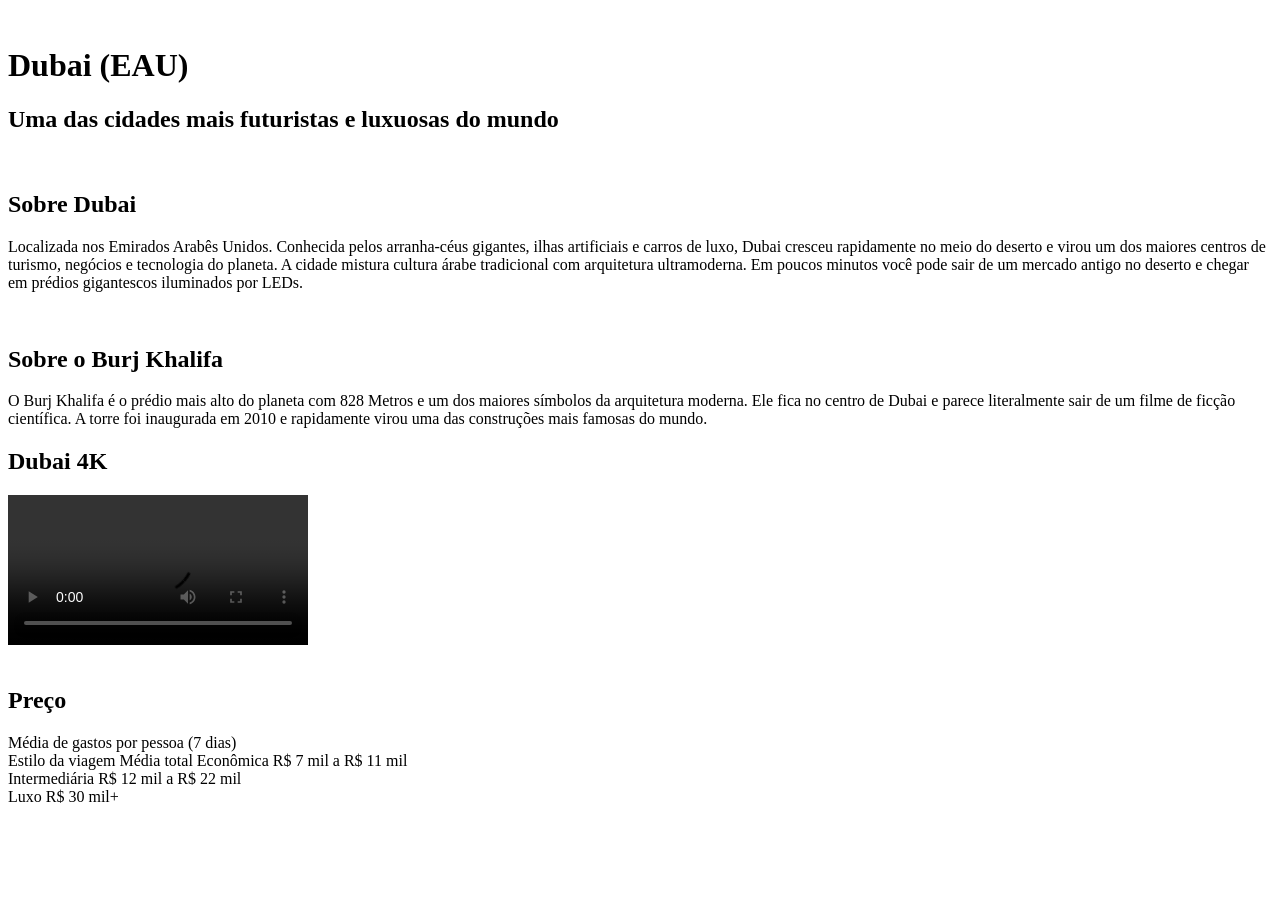
==== Pages/Danilo.html @ 2d6c001b "Update Danilo.html" ====
<!doctype html>
<html lang="pt-BR">
  <head>
    <meta charset="UTF-8" />
    <meta name="viewport" content="width=device-width, initial-scale=1.0" />

    <title>Viagem dos Sonhos</title>

    <link rel="stylesheet" href="style.css" />
  </head>
  <div id="modal">
  <img id="imgExpandida" />
  </div>
  <body>
    <div class="particles"></div>

    <header class="hero">
      <h1>Dubai (EAU)</h1>

      <h2 class="subtitulo">
      Uma das cidades mais futuristas e luxuosas do mundo
      </h2>
    </header>

    <main class="container">
      <section class="card">
        <img src="image/Dubai.png" alt="" />

        <div class="texto">
          <h2>Sobre Dubai</h2>

          <p>
Localizada nos Emirados Arabês Unidos. Conhecida pelos arranha-céus gigantes, ilhas artificiais e carros de luxo, Dubai cresceu rapidamente no meio do deserto e virou um dos maiores centros de turismo, negócios e tecnologia do planeta.

A cidade mistura cultura árabe tradicional com arquitetura ultramoderna. Em poucos minutos você pode sair de um mercado antigo no deserto e chegar em prédios gigantescos iluminados por LEDs.
          <p/>
        </div>
      </section>
        <main class="container">
      <section class="card">
        <img src="image/burj.png" alt="" />

        <div class="texto">
        <h2>Sobre o Burj Khalifa</h2>
        <p>O Burj Khalifa é o prédio mais alto do planeta com 828 Metros e um dos maiores símbolos da arquitetura moderna. Ele fica no centro de Dubai e parece literalmente sair de um filme de ficção científica.
A torre foi inaugurada em 2010 e rapidamente virou uma das construções mais famosas do mundo.</p>
      </section>

      <section class="video-card">
        <h2>Dubai 4K</h2>

        <video controls>
        <source src="video/Dubai4k.mp4" type="video/mp4" />
        </video>
      </section> 

        <main class="container">
      <section class="card">
        <img src="image/dolar.png" alt="" />
        <div class="texto">
        <h2>Preço</h2>
        <p>Média de gastos por pessoa (7 dias) 
        <br>
Estilo da viagem	Média total
Econômica	R$ 7 mil a R$ 11 mil
<br>
Intermediária	R$ 12 mil a R$ 22 mil
<br>
Luxo	R$ 30 mil+</p>
      </section>
    </main>
  </body>
</html>
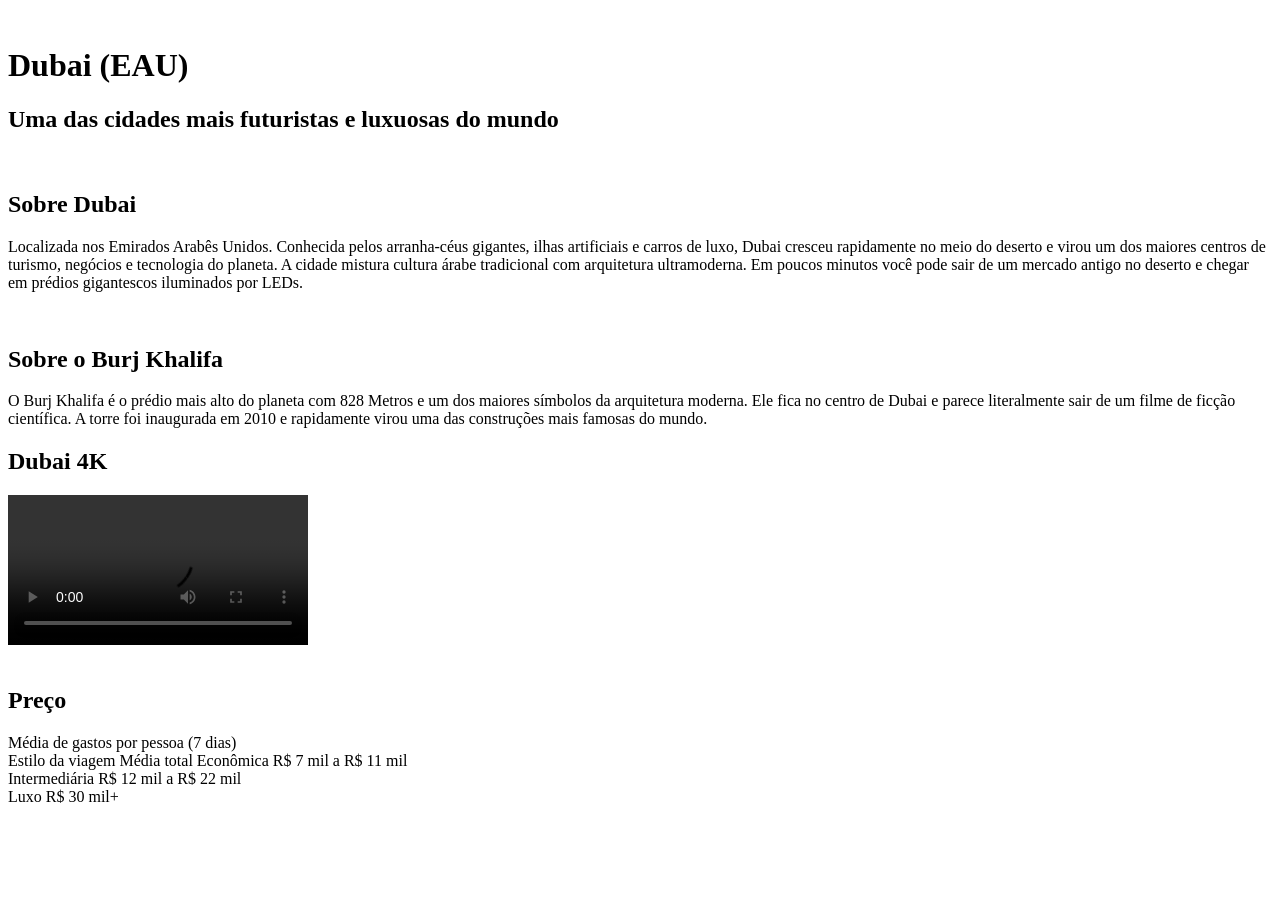
==== commit 2c10a3e3: "Update stylesheet link and fix HTML structure" ====
--- a/Pages/Danilo.html
+++ b/Pages/Danilo.html
@@ -6,7 +6,7 @@
 
     <title>Viagem dos Sonhos</title>
 
-    <link rel="stylesheet" href="style.css" />
+    <link rel="stylesheet" href="Danilo.css" />
   </head>
   <div id="modal">
   <img id="imgExpandida" />
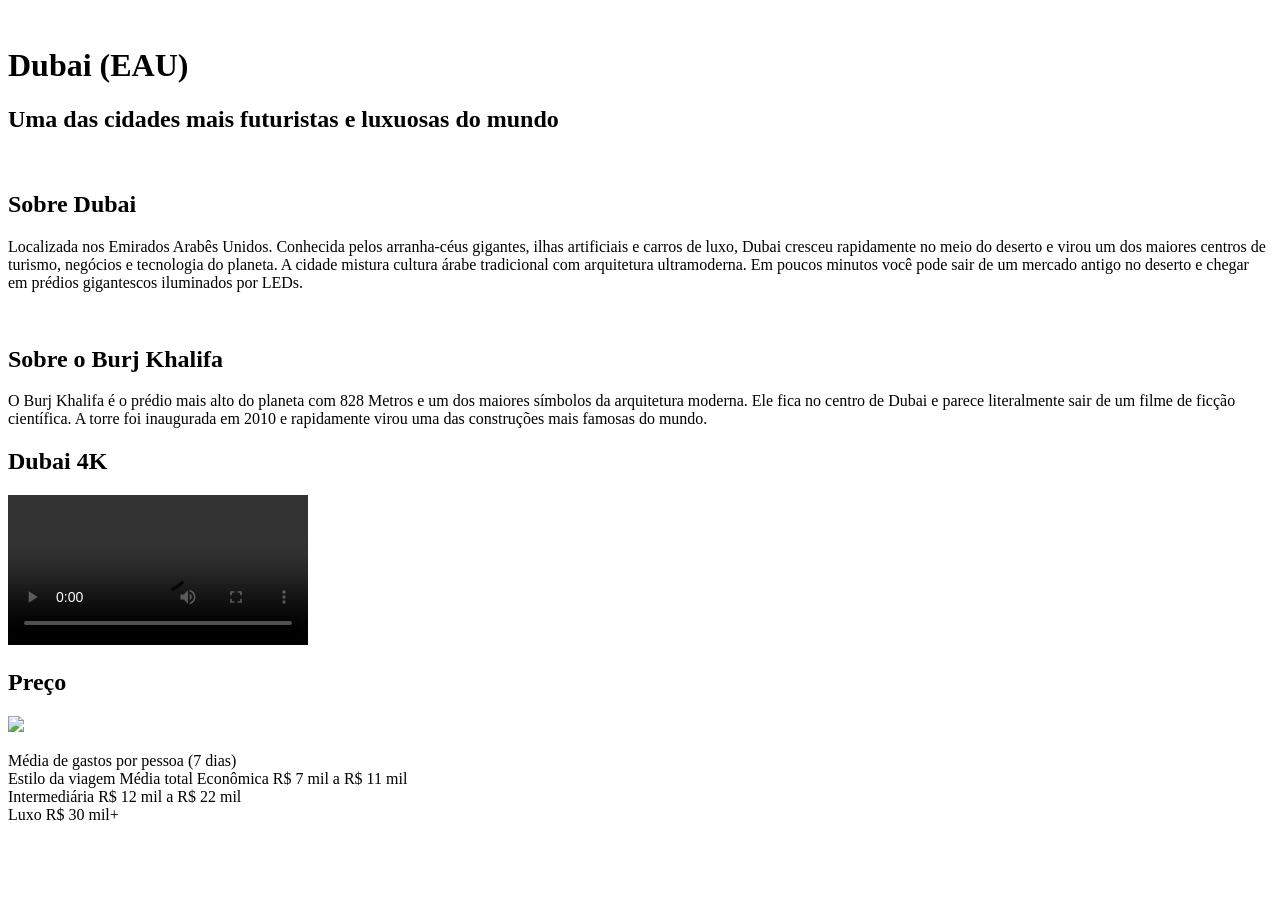
==== commit a915877b: "Refactor HTML structure and update links" ====
--- a/Pages/Danilo.html
+++ b/Pages/Danilo.html
@@ -1,67 +1,60 @@
 <!doctype html>
 <html lang="pt-BR">
   <head>
-    <meta charset="UTF-8" />
-    <meta name="viewport" content="width=device-width, initial-scale=1.0" />
-
-    <title>Viagem dos Sonhos</title>
-
-    <link rel="stylesheet" href="Danilo.css" />
+  <meta charset="UTF-8" />
+  <meta name="viewport" content="width=device-width, initial-scale=1.0" />
+  <title>Viagem dos Sonhos</title>
+  <link rel="stylesheet" href="style.css" />
   </head>
   <div id="modal">
   <img id="imgExpandida" />
   </div>
   <body>
-    <div class="particles"></div>
-
-    <header class="hero">
-      <h1>Dubai (EAU)</h1>
-
-      <h2 class="subtitulo">
-      Uma das cidades mais futuristas e luxuosas do mundo
-      </h2>
-    </header>
-
-    <main class="container">
-      <section class="card">
-        <img src="image/Dubai.png" alt="" />
-
-        <div class="texto">
-          <h2>Sobre Dubai</h2>
-
-          <p>
+  <div class="particles"></div>
+  <header class="hero">
+  <h1>Dubai (EAU)</h1>
+  <h2 class="subtitulo">
+  Uma das cidades mais futuristas e luxuosas do mundo
+  </h2>
+  </header>
+  <main class="container">
+  <section class="card">
+  <img src="image/Dubai.png" alt="" />
+  <div class="texto">
+  <h2>Sobre Dubai</h2>
+  <p>
 Localizada nos Emirados Arabês Unidos. Conhecida pelos arranha-céus gigantes, ilhas artificiais e carros de luxo, Dubai cresceu rapidamente no meio do deserto e virou um dos maiores centros de turismo, negócios e tecnologia do planeta.
-
 A cidade mistura cultura árabe tradicional com arquitetura ultramoderna. Em poucos minutos você pode sair de um mercado antigo no deserto e chegar em prédios gigantescos iluminados por LEDs.
-          <p/>
-        </div>
-      </section>
-        <main class="container">
-      <section class="card">
-        <img src="image/burj.png" alt="" />
-
-        <div class="texto">
-        <h2>Sobre o Burj Khalifa</h2>
-        <p>O Burj Khalifa é o prédio mais alto do planeta com 828 Metros e um dos maiores símbolos da arquitetura moderna. Ele fica no centro de Dubai e parece literalmente sair de um filme de ficção científica.
-A torre foi inaugurada em 2010 e rapidamente virou uma das construções mais famosas do mundo.</p>
-      </section>
-
-      <section class="video-card">
-        <h2>Dubai 4K</h2>
-
-        <video controls>
-        <source src="video/Dubai4k.mp4" type="video/mp4" />
-        </video>
-      </section> 
-
-        <main class="container">
-      <section class="card">
-        <img src="image/dolar.png" alt="" />
-        <div class="texto">
-        <h2>Preço</h2>
-        <p>Média de gastos por pessoa (7 dias) 
-        <br>
-Estilo da viagem	Média total
+  <p/>
+  </div>
+  </section>
+  <main class="container">
+  <section class="card">
+  <img src="image/burj.png" alt="" />
+  <div class="texto">
+  <h2>Sobre o Burj Khalifa</h2>
+  <p>O Burj Khalifa é o prédio mais alto do planeta com 828 Metros e um dos maiores símbolos da arquitetura moderna. Ele fica no centro de Dubai e parece literalmente sair de um filme de ficção científica.
+  A torre foi inaugurada em 2010 e rapidamente virou uma das construções mais famosas do mundo.</p>
+  </section>
+  <section class="video-card">
+  <h2>Dubai 4K</h2>
+  <video controls>
+  <source src="video/Dubai4k.mp4" type="video/mp4" />
+  </video>
+  </section> 
+  <main class="container">
+  <section class="card">
+  <div class="texto">
+  <h2>Preço</h2>
+  <a
+  href="https://www.emirates.com/br/portuguese/destinations/gru/dxb/flights-from-sao-paulo-to-dubai/?utm_source=google&utm_medium=cpc&utm_campaign=GGS_WO_PT_Gen_DSA_XXX_All_WO_E&gclsrc=aw.ds&gad_source=1&gad_campaignid=21053656286&gbraid=0AAAAADjsLtNa9-UlGkeyZ2Pmrkm7uIEU4&gclid=Cj0KCQjwiJvQBhCYARIsAMjts3KGdpLi_yBgTTHYcGfI6Xu9yiCMEtYhMo-igNwG0HA3G4JLRJa_f7MaAvkkEALw_wcB"
+  target="_blank"
+  >
+  <img src="image/dolar.png" />
+  </a>        
+  <p>Média de gastos por pessoa (7 dias) 
+  <br>
+ Estilo da viagem	Média total
 Econômica	R$ 7 mil a R$ 11 mil
 <br>
 Intermediária	R$ 12 mil a R$ 22 mil
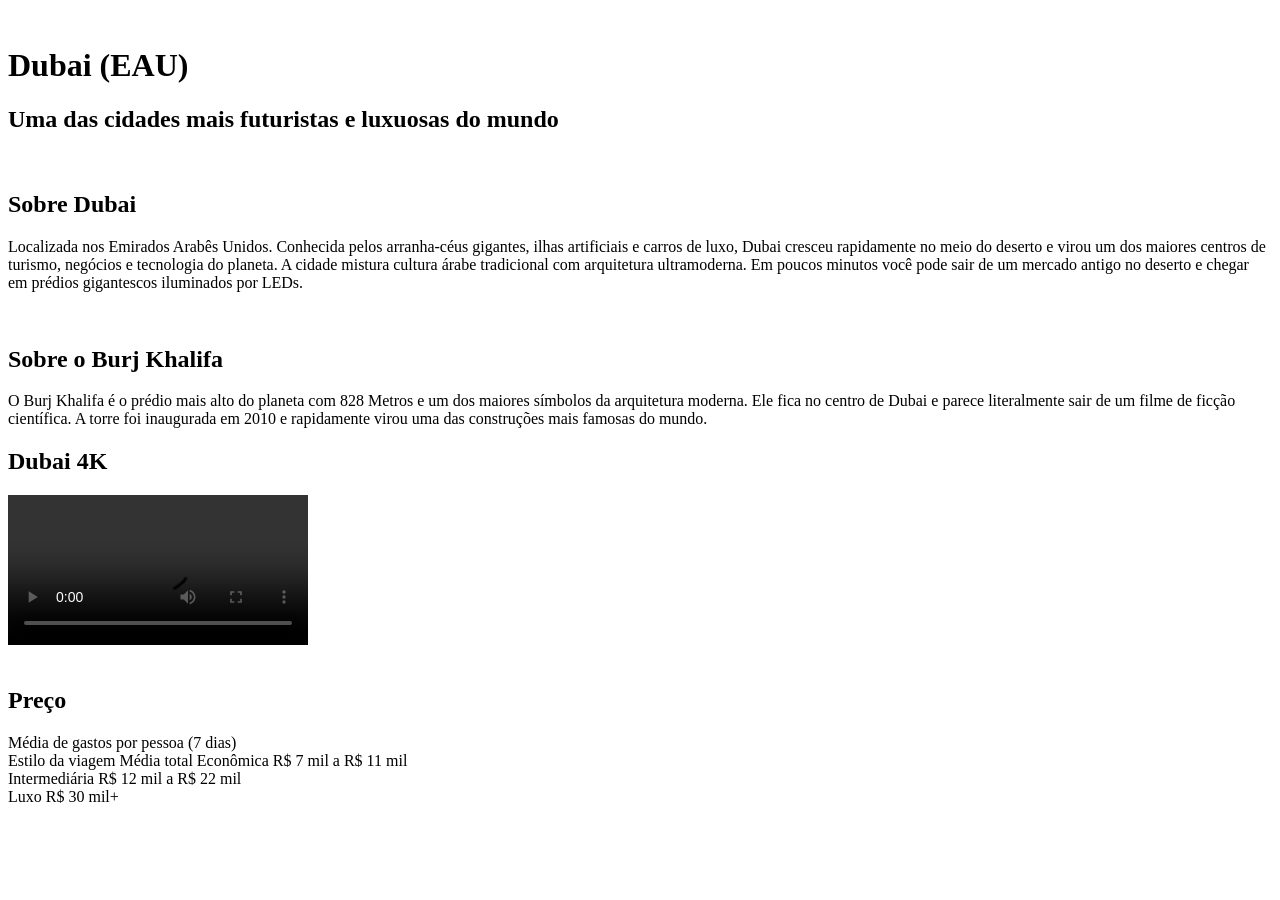
==== commit 85afc29c: "arrumado" ====
--- a/Pages/Danilo.html
+++ b/Pages/Danilo.html
@@ -1,66 +1,73 @@
-<!doctype html>
-<html lang="pt-BR">
-  <head>
-  <meta charset="UTF-8" />
-  <meta name="viewport" content="width=device-width, initial-scale=1.0" />
-  <title>Viagem dos Sonhos</title>
-  <link rel="stylesheet" href="style.css" />
-  </head>
-  <div id="modal">
-  <img id="imgExpandida" />
-  </div>
-  <body>
-  <div class="particles"></div>
-  <header class="hero">
-  <h1>Dubai (EAU)</h1>
-  <h2 class="subtitulo">
-  Uma das cidades mais futuristas e luxuosas do mundo
-  </h2>
-  </header>
-  <main class="container">
-  <section class="card">
-  <img src="image/Dubai.png" alt="" />
-  <div class="texto">
-  <h2>Sobre Dubai</h2>
-  <p>
-Localizada nos Emirados Arabês Unidos. Conhecida pelos arranha-céus gigantes, ilhas artificiais e carros de luxo, Dubai cresceu rapidamente no meio do deserto e virou um dos maiores centros de turismo, negócios e tecnologia do planeta.
-A cidade mistura cultura árabe tradicional com arquitetura ultramoderna. Em poucos minutos você pode sair de um mercado antigo no deserto e chegar em prédios gigantescos iluminados por LEDs.
-  <p/>
-  </div>
-  </section>
-  <main class="container">
-  <section class="card">
-  <img src="image/burj.png" alt="" />
-  <div class="texto">
-  <h2>Sobre o Burj Khalifa</h2>
-  <p>O Burj Khalifa é o prédio mais alto do planeta com 828 Metros e um dos maiores símbolos da arquitetura moderna. Ele fica no centro de Dubai e parece literalmente sair de um filme de ficção científica.
-  A torre foi inaugurada em 2010 e rapidamente virou uma das construções mais famosas do mundo.</p>
-  </section>
-  <section class="video-card">
-  <h2>Dubai 4K</h2>
-  <video controls>
-  <source src="video/Dubai4k.mp4" type="video/mp4" />
-  </video>
-  </section> 
-  <main class="container">
-  <section class="card">
-  <div class="texto">
-  <h2>Preço</h2>
-  <a
-  href="https://www.emirates.com/br/portuguese/destinations/gru/dxb/flights-from-sao-paulo-to-dubai/?utm_source=google&utm_medium=cpc&utm_campaign=GGS_WO_PT_Gen_DSA_XXX_All_WO_E&gclsrc=aw.ds&gad_source=1&gad_campaignid=21053656286&gbraid=0AAAAADjsLtNa9-UlGkeyZ2Pmrkm7uIEU4&gclid=Cj0KCQjwiJvQBhCYARIsAMjts3KGdpLi_yBgTTHYcGfI6Xu9yiCMEtYhMo-igNwG0HA3G4JLRJa_f7MaAvkkEALw_wcB"
-  target="_blank"
-  >
-  <img src="image/dolar.png" />
-  </a>        
-  <p>Média de gastos por pessoa (7 dias) 
-  <br>
- Estilo da viagem	Média total
-Econômica	R$ 7 mil a R$ 11 mil
-<br>
-Intermediária	R$ 12 mil a R$ 22 mil
-<br>
-Luxo	R$ 30 mil+</p>
-      </section>
-    </main>
-  </body>
-</html>
+<!doctype html>
+<html lang="pt-BR">
+  <head>
+    <meta charset="UTF-8" />
+    <meta name="viewport" content="width=device-width, initial-scale=1.0" />
+
+    <title>Viagem dos Sonhos</title>
+
+    <link rel="stylesheet" href="Danilo.css" />
+  </head>
+  <div id="modal">
+  <img id="imgExpandida" />
+  </div>
+  <body>
+    <div class="particles"></div>
+
+    <header class="hero">
+      <h1>Dubai (EAU)</h1>
+
+      <h2 class="subtitulo">
+      Uma das cidades mais futuristas e luxuosas do mundo
+      </h2>
+    </header>
+
+    <main class="container">
+      <section class="card">
+        <img src="image/Dubai.png" alt="" />
+
+        <div class="texto">
+          <h2>Sobre Dubai</h2>
+
+          <p>
+Localizada nos Emirados Arabês Unidos. Conhecida pelos arranha-céus gigantes, ilhas artificiais e carros de luxo, Dubai cresceu rapidamente no meio do deserto e virou um dos maiores centros de turismo, negócios e tecnologia do planeta.
+
+A cidade mistura cultura árabe tradicional com arquitetura ultramoderna. Em poucos minutos você pode sair de um mercado antigo no deserto e chegar em prédios gigantescos iluminados por LEDs.
+          <p/>
+        </div>
+      </section>
+        <main class="container">
+      <section class="card">
+        <img src="image/burj.png" alt="" />
+
+        <div class="texto">
+        <h2>Sobre o Burj Khalifa</h2>
+        <p>O Burj Khalifa é o prédio mais alto do planeta com 828 Metros e um dos maiores símbolos da arquitetura moderna. Ele fica no centro de Dubai e parece literalmente sair de um filme de ficção científica.
+A torre foi inaugurada em 2010 e rapidamente virou uma das construções mais famosas do mundo.</p>
+      </section>
+
+      <section class="video-card">
+        <h2>Dubai 4K</h2>
+
+        <video controls>
+        <source src="video/Dubai4k.mp4" type="video/mp4" />
+        </video>
+      </section> 
+
+        <main class="container">
+      <section class="card">
+        <img src="image/dolar.png" alt="" />
+        <div class="texto">
+        <h2>Preço</h2>
+        <p>Média de gastos por pessoa (7 dias) 
+        <br>
+Estilo da viagem	Média total
+Econômica	R$ 7 mil a R$ 11 mil
+<br>
+Intermediária	R$ 12 mil a R$ 22 mil
+<br>
+Luxo	R$ 30 mil+</p>
+      </section>
+    </main>
+  </body>
+</html>
